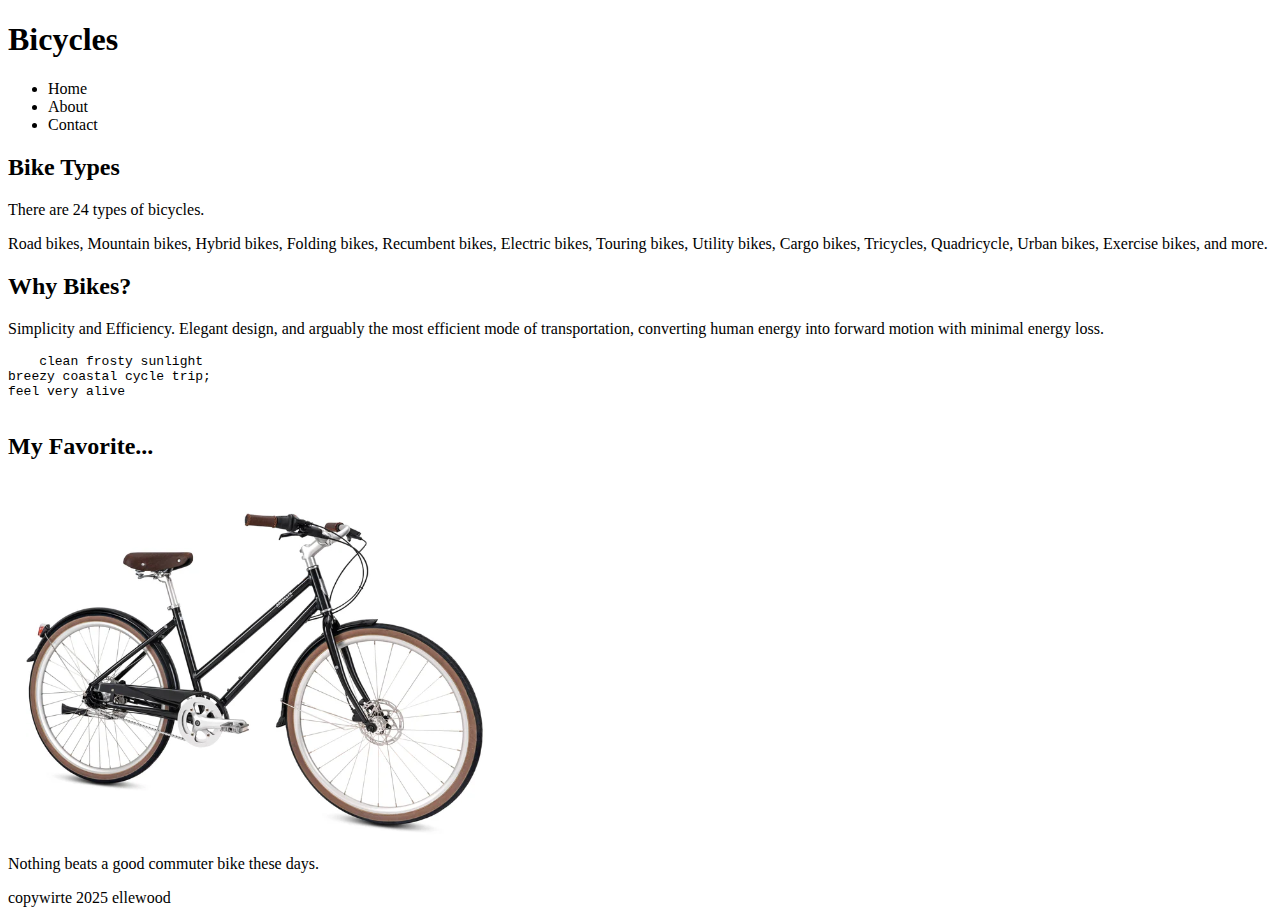
==== WK 2 day 1/html-elements-structure/index.html @ f6c98fce "added files" ====
<!DOCTYPE html>
<html lang="en">
  <head>
    <meta charset="UTF-8" />
    <meta name="viewport" content="width=device-width, initial-scale=1.0" />
    <title>Favorite Bicylces</title>
    <link
      rel="shortcut icon"
      href="icons8-bicycle-48.png"
      type="image/x-icon"
    />
  </head>
  <body>
    <header>
      <nav>
        <h1>Bicycles</h1>
        <ul>
          <li><a href="#"></a>Home</li>
          <li><a href="#"></a>About</li>
          <li><a href="#"></a>Contact</li>
        </ul>
      </nav>
    </header>
    <main>
      <section>
        <h2>Bike Types</h2>
        <p>There are 24 types of bicycles.</p>
        <p>
          Road bikes, Mountain bikes, Hybrid bikes, Folding bikes, Recumbent
          bikes, Electric bikes, Touring bikes, Utility bikes, Cargo bikes,
          Tricycles, Quadricycle, Urban bikes, Exercise bikes, and more.
        </p>
      </section>
      <section>
        <h2>Why Bikes?</h2>
        <p>
          Simplicity and Efficiency. Elegant design, and arguably the most
          efficient mode of transportation, converting human energy into forward
          motion with minimal energy loss.
        </p>
        <pre>
    clean frosty sunlight
breezy coastal cycle trip;
feel very alive
  </pre
        >
      </section>
      <section>
        <h2>My Favorite...</h2>
        <img src="faovrite.png" alt="bike1" />
        <div>
        <p> Nothing beats a good commuter bike these days.</p>
        </div>
      </section>
    </main>
    <script src="style.css"></script>
    <footer> copywirte 2025 ellewood</footer>
  </body>
</html>
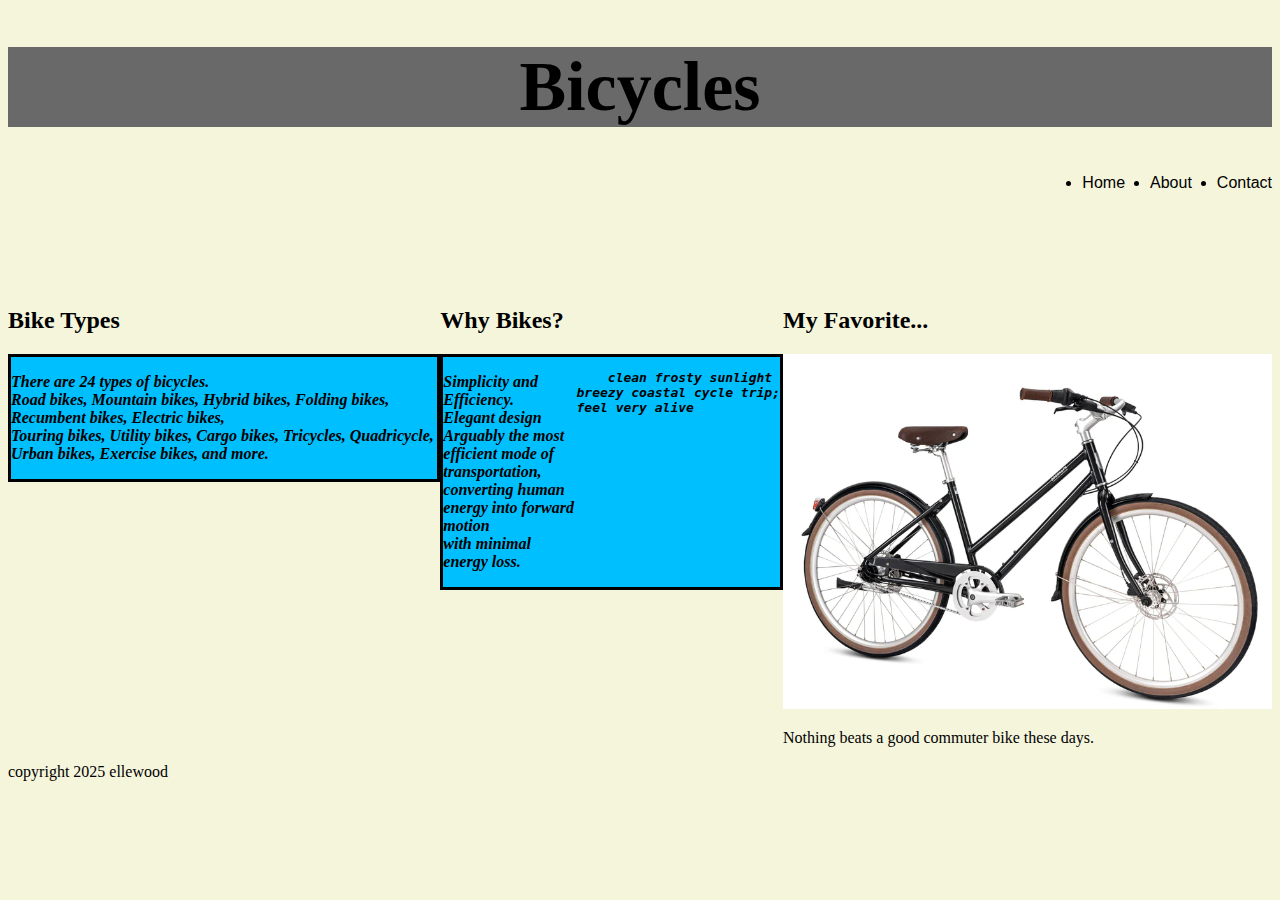
==== commit 65657784: "stlyed with css" ====
--- a/WK 2 day 1/html-elements-structure/index.html
+++ b/WK 2 day 1/html-elements-structure/index.html
@@ -4,6 +4,7 @@
     <meta charset="UTF-8" />
     <meta name="viewport" content="width=device-width, initial-scale=1.0" />
     <title>Favorite Bicylces</title>
+    <link rel="stylesheet" href="style.css" />
     <link
       rel="shortcut icon"
       href="icons8-bicycle-48.png"
@@ -12,48 +13,52 @@
   </head>
   <body>
     <header>
-      <nav>
-        <h1>Bicycles</h1>
+      <h1 class="heading">Bicycles</h1>
+      <nav class="location">
         <ul>
-          <li><a href="#"></a>Home</li>
-          <li><a href="#"></a>About</li>
-          <li><a href="#"></a>Contact</li>
+          <li><a href="#home"></a>Home</li>
+          <li><a href="#about"></a>About</li>
+          <li><a href="#contact"></a>Contact</li>
         </ul>
       </nav>
     </header>
-    <main>
+    <main class="view">
       <section>
         <h2>Bike Types</h2>
-        <p>There are 24 types of bicycles.</p>
-        <p>
-          Road bikes, Mountain bikes, Hybrid bikes, Folding bikes, Recumbent
-          bikes, Electric bikes, Touring bikes, Utility bikes, Cargo bikes,
-          Tricycles, Quadricycle, Urban bikes, Exercise bikes, and more.
-        </p>
+        <div id="style">
+          <p>
+            There are 24 types of bicycles. <br>Road bikes, Mountain bikes, Hybrid
+            bikes, Folding bikes, Recumbent bikes, Electric bikes,<br> Touring
+            bikes, Utility bikes, Cargo bikes, Tricycles, Quadricycle, Urban
+            bikes, Exercise bikes, and more.
+          </p>
+        </div>
       </section>
       <section>
         <h2>Why Bikes?</h2>
-        <p>
-          Simplicity and Efficiency. Elegant design, and arguably the most
-          efficient mode of transportation, converting human energy into forward
-          motion with minimal energy loss.
-        </p>
-        <pre>
+        <div>
+          <p>
+            Simplicity and Efficiency. <br>Elegant design <br> Arguably the most
+            efficient mode of transportation, <br>
+            converting human energy into
+            forward motion <br>with minimal energy loss.
+          </p>
+          <pre>
     clean frosty sunlight
 breezy coastal cycle trip;
 feel very alive
   </pre
-        >
+          >
+        </div>
       </section>
       <section>
         <h2>My Favorite...</h2>
         <img src="faovrite.png" alt="bike1" />
-        <div>
-        <p> Nothing beats a good commuter bike these days.</p>
-        </div>
+
+        <p>Nothing beats a good commuter bike these days.</p>
       </section>
     </main>
-    <script src="style.css"></script>
-    <footer> copywirte 2025 ellewood</footer>
+
+    <footer>copyright 2025 ellewood</footer>
   </body>
 </html>
--- a/WK 2 day 1/html-elements-structure/style.css
+++ b/WK 2 day 1/html-elements-structure/style.css
@@ -0,0 +1,39 @@
+
+body{background-color: beige;}
+
+
+
+.heading {
+  display: flex;
+  font-size: 70px;
+  justify-content: center;
+  background-color: dimgray;
+}
+
+nav.location {
+  display: flex;
+  justify-content: end;
+}
+
+ul {
+  display: flex;
+  font-family: Verdana, Geneva, Tahoma, sans-serif;
+  flex-direction: row;
+  /*list-style-type: none;*/
+  margin: 0;
+  padding: 0;
+  gap: 25px;
+}
+div {
+  display: flex;
+  background-color: deepskyblue;
+  font-family: Cambria, Cochin, Georgia, Times, "Times New Roman", serif;
+  font-style: italic;
+  font-weight: 600;
+  border: solid black 3px
+}
+.view {
+  display: flex;
+  justify-content:center;
+  margin-top: 95px;
+}
